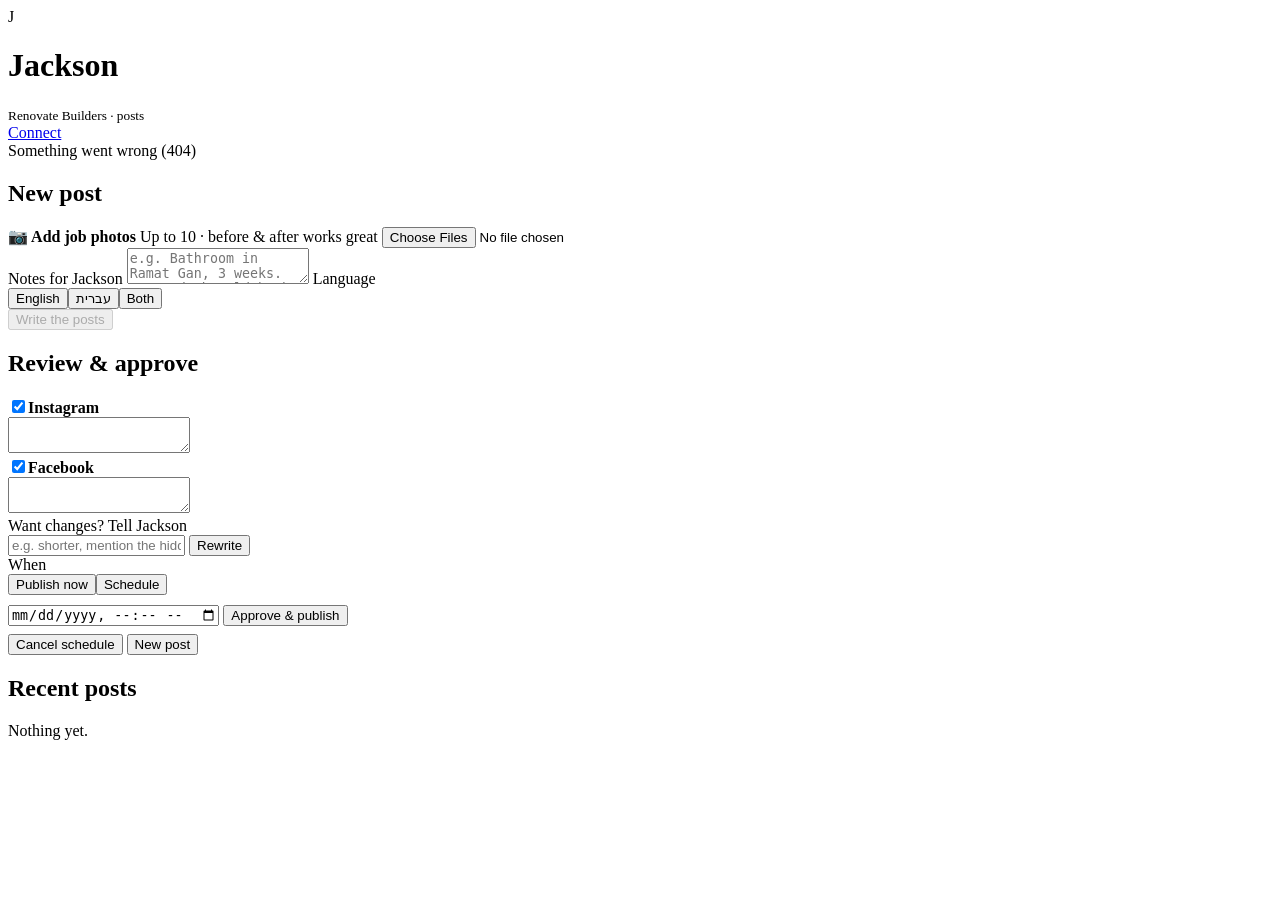
==== index.html @ 82d0ebf1 "Add files via upload" ====
<!doctype html>
<html lang="en">
<head>
<meta charset="utf-8">
<meta name="viewport" content="width=device-width, initial-scale=1, viewport-fit=cover">
<meta name="theme-color" content="#c2410c">
<title>Jackson · Posts</title>
<link rel="stylesheet" href="/static/style.css">
</head>
<body>
<header>
  <div class="logo">J</div>
  <div><h1>Jackson</h1><small>Renovate Builders · posts</small></div>
  <a class="hlink" href="/connect">Connect</a>
</header>

<main>
  <div class="card conn" id="conn"><span class="dot"></span><span class="muted">Checking connection…</span></div>

  <!-- STEP 1: new post -->
  <section class="card" id="step1">
    <h2>New post</h2>
    <label class="drop" for="files">
      <b>📷 Add job photos</b>
      <span>Up to 10 · before &amp; after works great</span>
    </label>
    <input id="files" type="file" accept="image/*" multiple class="hidden">
    <div class="thumbs" id="thumbs"></div>

    <label class="lbl" for="notes">Notes for Jackson</label>
    <textarea id="notes" dir="auto" placeholder="e.g. Bathroom in Ramat Gan, 3 weeks. Removed the old bath, walk-in shower, full waterproofing, large grey tiles, floating vanity."></textarea>

    <label class="lbl">Language</label>
    <div class="seg" id="lang">
      <button data-v="en" class="on">English</button><button data-v="he">עברית</button><button data-v="both">Both</button>
    </div>

    <button class="primary wide" id="writeBtn" disabled>Write the posts</button>
    <div id="msg1"></div>
  </section>

  <!-- STEP 2: review -->
  <section class="card hidden" id="step2">
    <h2>Review &amp; approve</h2>
    <div id="statusMsg"></div>
    <div class="thumbs" id="thumbs2"></div>
    <div id="ownerNote"></div>

    <div class="post">
      <div class="post-head"><input type="checkbox" id="on_instagram" checked><b>Instagram</b><span class="count" id="c_instagram"></span></div>
      <textarea id="t_instagram" dir="auto"></textarea>
    </div>
    <div class="post">
      <div class="post-head"><input type="checkbox" id="on_facebook" checked><b>Facebook</b><span class="count" id="c_facebook"></span></div>
      <textarea id="t_facebook" dir="auto"></textarea>
    </div>

    <div id="editArea">
      <label class="lbl" for="feedback">Want changes? Tell Jackson</label>
      <div class="row">
        <input type="text" id="feedback" dir="auto" placeholder="e.g. shorter, mention the hidden storage" style="flex:1;min-width:0">
        <button id="regenBtn">Rewrite</button>
      </div>

      <label class="lbl">When</label>
      <div class="seg" id="when">
        <button data-v="now" class="on">Publish now</button><button data-v="later">Schedule</button>
      </div>
      <input type="datetime-local" id="scheduleAt" class="hidden" style="margin-top:10px">

      <button class="primary wide" id="publishBtn">Approve &amp; publish</button>
    </div>
    <button class="wide hidden" id="unschedBtn">Cancel schedule</button>
    <button class="wide" id="newBtn" style="margin-top:8px">New post</button>
    <div id="msg2"></div>
  </section>

  <section class="card">
    <h2>Recent posts</h2>
    <div id="history"><span class="muted">Nothing yet.</span></div>
  </section>
</main>

<script>
const $ = s => document.querySelector(s);
let files = [], draft = null, lang = "en", when = "now";
const LIMITS = {instagram: 2200, facebook: 5000};
const NAMES = {instagram: "Instagram", facebook: "Facebook", setup: "Setup"};

function seg(el, cb){ el.addEventListener("click", e => {
  const b = e.target.closest("button"); if(!b) return;
  el.querySelectorAll("button").forEach(x => x.classList.toggle("on", x === b)); cb(b.dataset.v); }); }
seg($("#lang"), v => lang = v);
seg($("#when"), v => { when = v; $("#scheduleAt").classList.toggle("hidden", v !== "later");
  if (v === "later" && !$("#scheduleAt").value) { const d = new Date(Date.now() + 864e5); d.setHours(18,0,0,0);
    $("#scheduleAt").value = new Date(d - d.getTimezoneOffset()*6e4).toISOString().slice(0,16); }
  $("#publishBtn").textContent = v === "later" ? "Approve & schedule" : "Approve & publish"; });

function msg(id, parts, kind){ const box = $(id); box.innerHTML = ""; if (!parts) return;
  const el = document.createElement("div"); el.className = "msg " + kind;
  (Array.isArray(parts) ? parts : [parts]).forEach((p, i) => { if (i) el.append(document.createElement("br"));
    if (typeof p === "string") el.append(p); else { const a = document.createElement("a"); a.href = p.href; a.target = "_blank"; a.textContent = p.text; el.append(a); } });
  box.append(el); }
function busy(btn, on, label){ btn.disabled = on; if (on){ btn.dataset.label = btn.textContent; btn.innerHTML = `<span class="spinner"></span>${label}`; } else if (btn.dataset.label) btn.textContent = btn.dataset.label; }
async function api(url, opts={}){ const r = await fetch(url, opts); let d; try { d = await r.json(); } catch { d = {}; }
  if (!r.ok) throw new Error(d.detail || `Something went wrong (${r.status})`); return d; }
const post = (url, body) => api(url, {method: "POST", headers: {"Content-Type": "application/json"}, body: JSON.stringify(body || {})});

async function loadConn(){
  const box = $("#conn");
  try { const s = await api("/api/meta/status"); box.innerHTML = "";
    const dot = document.createElement("span"); dot.className = "dot " + (s.connected ? "on" : "off");
    const t = document.createElement("span");
    if (!s.connected) { t.innerHTML = 'Not connected to Instagram/Facebook yet. <a href="/connect">Connect now →</a>'; }
    else { t.textContent = `Facebook: ${s.page_name} · Instagram: ${s.instagram ? "@" + s.instagram : "not linked"}`;
      if (s.expires_in_days !== null && s.expires_in_days < 10) { t.append(` · access expires in ${s.expires_in_days} days, `);
        const a = document.createElement("a"); a.href = "/connect"; a.textContent = "reconnect"; t.append(a); } }
    box.append(dot, t);
  } catch (e) { box.textContent = e.message; }
}

$("#files").addEventListener("change", e => {
  files = [...files, ...e.target.files].slice(0, 10); e.target.value = "";
  $("#thumbs").innerHTML = ""; files.forEach(f => { const i = new Image(); i.src = URL.createObjectURL(f); $("#thumbs").append(i); });
  $("#writeBtn").disabled = !files.length;
});

function count(k){ const t = $("#t_"+k); t.style.height = "auto"; t.style.height = (t.scrollHeight + 4) + "px";
  const n = t.value.length, el = $("#c_"+k); el.textContent = `${n} / ${LIMITS[k]}`; el.classList.toggle("over", n > LIMITS[k]); }
["instagram","facebook"].forEach(k => $("#t_"+k).addEventListener("input", () => count(k)));

function fillDraft(d){
  draft = d;
  $("#thumbs2").innerHTML = "";
  for (let n = 1; n <= d.photo_count; n++){ const i = new Image(); i.src = `/photos/${d.id}/${n}`; $("#thumbs2").append(i); }
  for (const k of ["instagram","facebook"]) { $("#t_"+k).value = d.posts[k] || ""; $("#on_"+k).checked = (d.platforms || []).includes(k); }
  $("#ownerNote").innerHTML = "";
  if (d.posts.note_for_owner) { const n = document.createElement("div"); n.className = "note"; n.textContent = "💡 " + d.posts.note_for_owner; $("#ownerNote").append(n); }
  $("#step1").classList.add("hidden"); $("#step2").classList.remove("hidden"); msg("#msg2");
  const locked = ["published","scheduled","publishing"].includes(d.status);
  $("#editArea").classList.toggle("hidden", locked);
  $("#unschedBtn").classList.toggle("hidden", d.status !== "scheduled");
  document.querySelectorAll("#step2 textarea, #step2 .post-head input").forEach(x => x.disabled = locked);
  const results = d.results || {}, errors = d.errors || {};
  if (d.status === "published") {
    msg("#statusMsg", ["✔ Published", ...Object.entries(results).map(([p, url]) => url.startsWith("http") ? {href: url, text: `View on ${NAMES[p]} →`} : `${NAMES[p]}: done`)], "ok");
  } else if (d.status === "scheduled") {
    msg("#statusMsg", `✔ Scheduled for ${d.schedule_at.replace("T"," ")}. Jackson will publish it then.`, "ok");
  } else if (d.status === "publishing") {
    msg("#statusMsg", "Publishing…", "ok");
  } else if (d.status === "error") {
    const lines = Object.entries(errors).map(([p, e]) => `${NAMES[p] || p}: ${e}`);
    Object.entries(results).forEach(([p, url]) => lines.push(url.startsWith("http") ? {href: url, text: `${NAMES[p]} published ✔`} : `${NAMES[p]}: published ✔`));
    msg("#statusMsg", ["Some posts didn't go out:", ...lines, "Fix the problem and tap the button again. Jackson only retries what failed."], "err");
    $("#publishBtn").textContent = "Try again";
  } else { msg("#statusMsg"); $("#publishBtn").textContent = when === "later" ? "Approve & schedule" : "Approve & publish"; }
  requestAnimationFrame(() => ["instagram","facebook"].forEach(count));
  window.scrollTo({top: 0, behavior: "smooth"});
}

$("#writeBtn").onclick = async () => {
  const btn = $("#writeBtn"); busy(btn, true, "Jackson is looking at the photos…"); msg("#msg1");
  const fd = new FormData(); files.forEach(f => fd.append("photos", f)); fd.append("notes", $("#notes").value); fd.append("language", lang);
  try { fillDraft(await api("/api/drafts", {method: "POST", body: fd})); loadHistory(); }
  catch (e) { msg("#msg1", e.message, "err"); } finally { busy(btn, false); }
};

$("#regenBtn").onclick = async () => {
  const btn = $("#regenBtn"); busy(btn, true, "Rewriting…"); msg("#msg2");
  try { fillDraft(await post(`/api/drafts/${draft.id}/regenerate`, {feedback: $("#feedback").value})); $("#feedback").value = ""; }
  catch (e) { msg("#msg2", e.message, "err"); } finally { busy(btn, false); }
};

$("#publishBtn").onclick = async () => {
  const platforms = ["instagram","facebook"].filter(p => $("#on_"+p).checked);
  if (!platforms.length) return msg("#msg2", "Tick at least one platform.", "err");
  if (when === "later" && !$("#scheduleAt").value) return msg("#msg2", "Pick a date and time.", "err");
  const btn = $("#publishBtn"); busy(btn, true, when === "later" ? "Scheduling…" : "Publishing… (up to a minute)"); msg("#msg2");
  try {
    const d = await post(`/api/drafts/${draft.id}/publish`, {platforms, instagram: $("#t_instagram").value,
      facebook: $("#t_facebook").value, schedule_at: when === "later" ? $("#scheduleAt").value : null});
    busy(btn, false); fillDraft(d); loadHistory();
  } catch (e) { busy(btn, false); msg("#msg2", e.message, "err"); }
};

$("#unschedBtn").onclick = async () => { try { fillDraft(await post(`/api/drafts/${draft.id}/unschedule`)); loadHistory(); } catch (e) { msg("#msg2", e.message, "err"); } };

$("#newBtn").onclick = () => { files = []; draft = null; $("#thumbs").innerHTML = ""; $("#notes").value = "";
  $("#writeBtn").disabled = true; msg("#msg1"); $("#step2").classList.add("hidden"); $("#step1").classList.remove("hidden"); };

async function loadHistory(){
  try {
    const items = await api("/api/history"); const box = $("#history");
    if (!items.length) return; box.innerHTML = "";
    for (const it of items){
      const row = document.createElement("div"); row.className = "hist";
      row.innerHTML = `<img alt=""><div style="min-width:0"><span class="badge"></span> <span class="muted"></span><p dir="auto"></p></div>`;
      row.querySelector("img").src = `/photos/${it.id}/1`;
      const b = row.querySelector(".badge"); b.textContent = it.status; b.classList.add(it.status);
      row.querySelector(".muted").textContent = (it.status === "scheduled" ? it.schedule_at : it.published_at || it.created || "").replace("T", " ").slice(0, 16);
      row.querySelector("p").textContent = it.notes || it.preview;
      row.onclick = async () => fillDraft(await api(`/api/drafts/${it.id}`));
      box.append(row);
    }
  } catch {}
}
loadConn(); loadHistory();
</script>
</body>
</html>
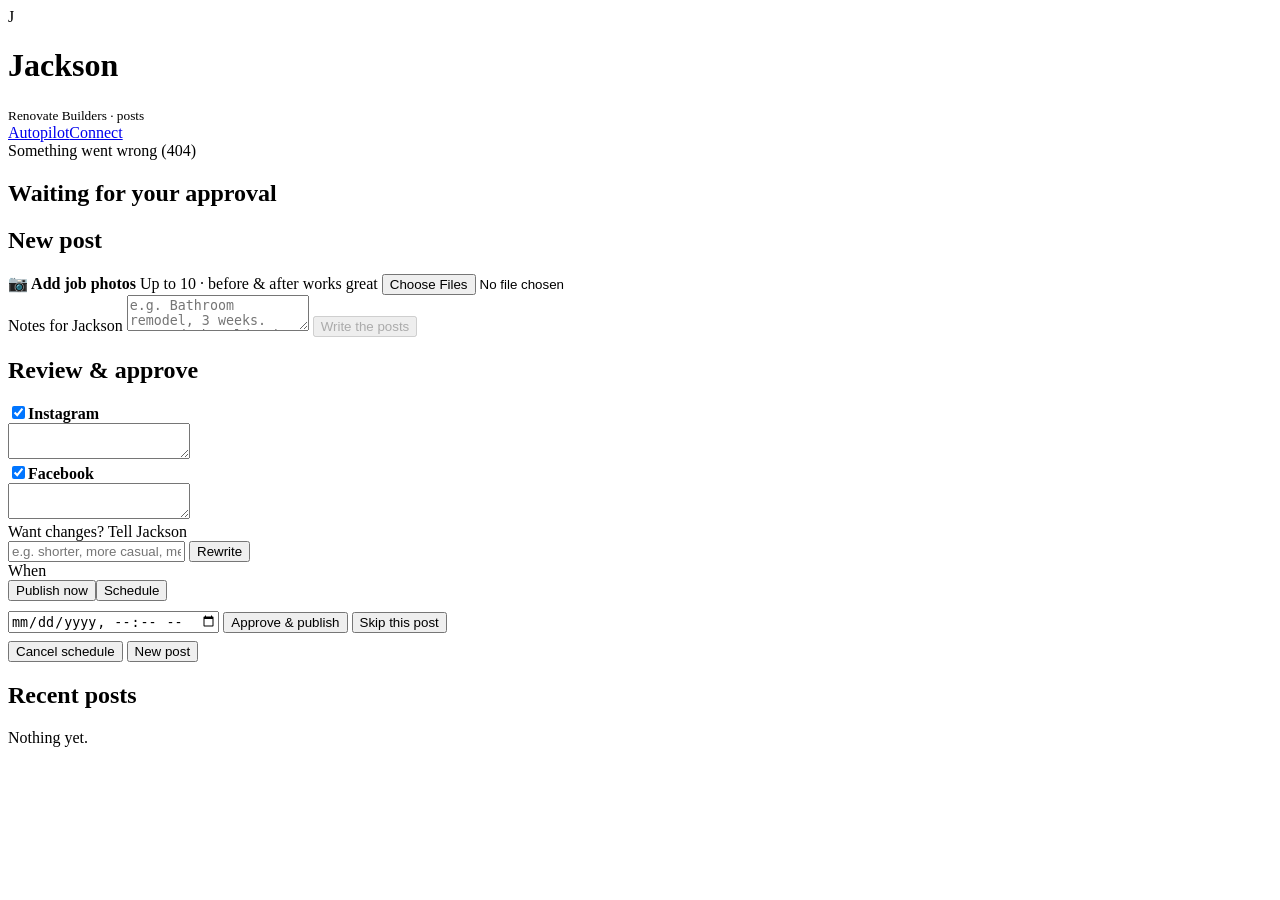
==== commit 4314e164: "Add files via upload" ====
--- a/index.html
+++ b/index.html
@@ -11,11 +11,17 @@
 <header>
   <div class="logo">J</div>
   <div><h1>Jackson</h1><small>Renovate Builders · posts</small></div>
-  <a class="hlink" href="/connect">Connect</a>
+  <nav class="hnav"><a class="hlink" href="/autopilot">Autopilot</a><a class="hlink" href="/connect">Connect</a></nav>
 </header>
 
 <main>
   <div class="card conn" id="conn"><span class="dot"></span><span class="muted">Checking connection…</span></div>
+
+  <!-- Autopilot drafts waiting for approval -->
+  <section class="card hidden" id="pending">
+    <h2>Waiting for your approval</h2>
+    <div id="pendingList"></div>
+  </section>
 
   <!-- STEP 1: new post -->
   <section class="card" id="step1">
@@ -28,12 +34,7 @@
     <div class="thumbs" id="thumbs"></div>
 
     <label class="lbl" for="notes">Notes for Jackson</label>
-    <textarea id="notes" dir="auto" placeholder="e.g. Bathroom in Ramat Gan, 3 weeks. Removed the old bath, walk-in shower, full waterproofing, large grey tiles, floating vanity."></textarea>
-
-    <label class="lbl">Language</label>
-    <div class="seg" id="lang">
-      <button data-v="en" class="on">English</button><button data-v="he">עברית</button><button data-v="both">Both</button>
-    </div>
+    <textarea id="notes" placeholder="e.g. Bathroom remodel, 3 weeks. Removed the old tub, walk-in shower, full waterproofing, large grey tiles, floating vanity."></textarea>
 
     <button class="primary wide" id="writeBtn" disabled>Write the posts</button>
     <div id="msg1"></div>
@@ -41,24 +42,24 @@
 
   <!-- STEP 2: review -->
   <section class="card hidden" id="step2">
-    <h2>Review &amp; approve</h2>
+    <h2 id="reviewTitle">Review &amp; approve</h2>
     <div id="statusMsg"></div>
     <div class="thumbs" id="thumbs2"></div>
     <div id="ownerNote"></div>
 
     <div class="post">
       <div class="post-head"><input type="checkbox" id="on_instagram" checked><b>Instagram</b><span class="count" id="c_instagram"></span></div>
-      <textarea id="t_instagram" dir="auto"></textarea>
+      <textarea id="t_instagram"></textarea>
     </div>
     <div class="post">
       <div class="post-head"><input type="checkbox" id="on_facebook" checked><b>Facebook</b><span class="count" id="c_facebook"></span></div>
-      <textarea id="t_facebook" dir="auto"></textarea>
+      <textarea id="t_facebook"></textarea>
     </div>
 
     <div id="editArea">
       <label class="lbl" for="feedback">Want changes? Tell Jackson</label>
       <div class="row">
-        <input type="text" id="feedback" dir="auto" placeholder="e.g. shorter, mention the hidden storage" style="flex:1;min-width:0">
+        <input type="text" id="feedback" placeholder="e.g. shorter, more casual, mention free quotes" style="flex:1;min-width:0">
         <button id="regenBtn">Rewrite</button>
       </div>
 
@@ -69,6 +70,7 @@
       <input type="datetime-local" id="scheduleAt" class="hidden" style="margin-top:10px">
 
       <button class="primary wide" id="publishBtn">Approve &amp; publish</button>
+      <button class="wide hidden" id="skipBtn" style="margin-top:8px">Skip this post</button>
     </div>
     <button class="wide hidden" id="unschedBtn">Cancel schedule</button>
     <button class="wide" id="newBtn" style="margin-top:8px">New post</button>
@@ -83,18 +85,22 @@
 
 <script>
 const $ = s => document.querySelector(s);
-let files = [], draft = null, lang = "en", when = "now";
+let files = [], draft = null, when = "now";
 const LIMITS = {instagram: 2200, facebook: 5000};
 const NAMES = {instagram: "Instagram", facebook: "Facebook", setup: "Setup"};
+const LABEL = {awaiting_approval: "needs approval", scheduled: "scheduled", published: "published", error: "error", draft: "draft", publishing: "publishing"};
 
 function seg(el, cb){ el.addEventListener("click", e => {
-  const b = e.target.closest("button"); if(!b) return;
-  el.querySelectorAll("button").forEach(x => x.classList.toggle("on", x === b)); cb(b.dataset.v); }); }
-seg($("#lang"), v => lang = v);
-seg($("#when"), v => { when = v; $("#scheduleAt").classList.toggle("hidden", v !== "later");
-  if (v === "later" && !$("#scheduleAt").value) { const d = new Date(Date.now() + 864e5); d.setHours(18,0,0,0);
-    $("#scheduleAt").value = new Date(d - d.getTimezoneOffset()*6e4).toISOString().slice(0,16); }
-  $("#publishBtn").textContent = v === "later" ? "Approve & schedule" : "Approve & publish"; });
+  const b = e.target.closest("button"); if(!b) return; setWhen(b.dataset.v); }); }
+function setWhen(v, value){
+  when = v; $("#when").querySelectorAll("button").forEach(x => x.classList.toggle("on", x.dataset.v === v));
+  $("#scheduleAt").classList.toggle("hidden", v !== "later");
+  if (v === "later") { if (value) $("#scheduleAt").value = value;
+    else if (!$("#scheduleAt").value) { const d = new Date(Date.now() + 864e5); d.setHours(18,0,0,0);
+      $("#scheduleAt").value = new Date(d - d.getTimezoneOffset()*6e4).toISOString().slice(0,16); } }
+  $("#publishBtn").textContent = v === "later" ? "Approve & schedule" : "Approve & publish";
+}
+seg($("#when"));
 
 function msg(id, parts, kind){ const box = $(id); box.innerHTML = ""; if (!parts) return;
   const el = document.createElement("div"); el.className = "msg " + kind;
@@ -105,17 +111,20 @@
 async function api(url, opts={}){ const r = await fetch(url, opts); let d; try { d = await r.json(); } catch { d = {}; }
   if (!r.ok) throw new Error(d.detail || `Something went wrong (${r.status})`); return d; }
 const post = (url, body) => api(url, {method: "POST", headers: {"Content-Type": "application/json"}, body: JSON.stringify(body || {})});
+const fmt = s => s ? new Date(s).toLocaleString([], {weekday: "short", day: "numeric", month: "short", hour: "2-digit", minute: "2-digit"}) : "";
 
 async function loadConn(){
   const box = $("#conn");
-  try { const s = await api("/api/meta/status"); box.innerHTML = "";
+  try { const [s, ap] = await Promise.all([api("/api/meta/status"), api("/api/autopilot")]); box.innerHTML = "";
     const dot = document.createElement("span"); dot.className = "dot " + (s.connected ? "on" : "off");
     const t = document.createElement("span");
     if (!s.connected) { t.innerHTML = 'Not connected to Instagram/Facebook yet. <a href="/connect">Connect now →</a>'; }
     else { t.textContent = `Facebook: ${s.page_name} · Instagram: ${s.instagram ? "@" + s.instagram : "not linked"}`;
       if (s.expires_in_days !== null && s.expires_in_days < 10) { t.append(` · access expires in ${s.expires_in_days} days, `);
         const a = document.createElement("a"); a.href = "/connect"; a.textContent = "reconnect"; t.append(a); } }
-    box.append(dot, t);
+    const ap_el = document.createElement("a"); ap_el.href = "/autopilot"; ap_el.className = "pill " + (ap.enabled ? "on" : "");
+    ap_el.textContent = ap.enabled ? "Autopilot on" : "Autopilot off";
+    box.append(dot, t, ap_el);
   } catch (e) { box.textContent = e.message; }
 }
 
@@ -131,8 +140,9 @@
 
 function fillDraft(d){
   draft = d;
+  $("#reviewTitle").textContent = d.origin === "autopilot" ? `Autopilot · ${d.topic || "post"}` : "Review & approve";
   $("#thumbs2").innerHTML = "";
-  for (let n = 1; n <= d.photo_count; n++){ const i = new Image(); i.src = `/photos/${d.id}/${n}`; $("#thumbs2").append(i); }
+  for (let n = 1; n <= d.photo_count; n++){ const i = new Image(); i.src = `/photos/${d.id}/${n}`; i.onclick = () => window.open(i.src, "_blank"); $("#thumbs2").append(i); }
   for (const k of ["instagram","facebook"]) { $("#t_"+k).value = d.posts[k] || ""; $("#on_"+k).checked = (d.platforms || []).includes(k); }
   $("#ownerNote").innerHTML = "";
   if (d.posts.note_for_owner) { const n = document.createElement("div"); n.className = "note"; n.textContent = "💡 " + d.posts.note_for_owner; $("#ownerNote").append(n); }
@@ -140,27 +150,33 @@
   const locked = ["published","scheduled","publishing"].includes(d.status);
   $("#editArea").classList.toggle("hidden", locked);
   $("#unschedBtn").classList.toggle("hidden", d.status !== "scheduled");
+  $("#skipBtn").classList.toggle("hidden", d.status !== "awaiting_approval");
   document.querySelectorAll("#step2 textarea, #step2 .post-head input").forEach(x => x.disabled = locked);
   const results = d.results || {}, errors = d.errors || {};
   if (d.status === "published") {
     msg("#statusMsg", ["✔ Published", ...Object.entries(results).map(([p, url]) => url.startsWith("http") ? {href: url, text: `View on ${NAMES[p]} →`} : `${NAMES[p]}: done`)], "ok");
   } else if (d.status === "scheduled") {
-    msg("#statusMsg", `✔ Scheduled for ${d.schedule_at.replace("T"," ")}. Jackson will publish it then.`, "ok");
+    msg("#statusMsg", `✔ Scheduled for ${fmt(d.schedule_at)}. Jackson will publish it then.`, "ok");
   } else if (d.status === "publishing") {
     msg("#statusMsg", "Publishing…", "ok");
+  } else if (d.status === "awaiting_approval") {
+    msg("#statusMsg", d.schedule_at && new Date(d.schedule_at) > new Date()
+      ? `Jackson prepared this for ${fmt(d.schedule_at)}. Approve it to post then, or edit it first.`
+      : "Jackson prepared this post. Approve it to publish now, or schedule it.", "ok");
+    if (d.schedule_at && new Date(d.schedule_at) > new Date()) setWhen("later", d.schedule_at); else setWhen("now");
   } else if (d.status === "error") {
     const lines = Object.entries(errors).map(([p, e]) => `${NAMES[p] || p}: ${e}`);
     Object.entries(results).forEach(([p, url]) => lines.push(url.startsWith("http") ? {href: url, text: `${NAMES[p]} published ✔`} : `${NAMES[p]}: published ✔`));
     msg("#statusMsg", ["Some posts didn't go out:", ...lines, "Fix the problem and tap the button again. Jackson only retries what failed."], "err");
-    $("#publishBtn").textContent = "Try again";
-  } else { msg("#statusMsg"); $("#publishBtn").textContent = when === "later" ? "Approve & schedule" : "Approve & publish"; }
+    setWhen("now"); $("#publishBtn").textContent = "Try again";
+  } else { msg("#statusMsg"); setWhen(when); }
   requestAnimationFrame(() => ["instagram","facebook"].forEach(count));
   window.scrollTo({top: 0, behavior: "smooth"});
 }
 
 $("#writeBtn").onclick = async () => {
   const btn = $("#writeBtn"); busy(btn, true, "Jackson is looking at the photos…"); msg("#msg1");
-  const fd = new FormData(); files.forEach(f => fd.append("photos", f)); fd.append("notes", $("#notes").value); fd.append("language", lang);
+  const fd = new FormData(); files.forEach(f => fd.append("photos", f)); fd.append("notes", $("#notes").value);
   try { fillDraft(await api("/api/drafts", {method: "POST", body: fd})); loadHistory(); }
   catch (e) { msg("#msg1", e.message, "err"); } finally { busy(btn, false); }
 };
@@ -183,28 +199,39 @@
   } catch (e) { busy(btn, false); msg("#msg2", e.message, "err"); }
 };
 
+$("#skipBtn").onclick = async () => {
+  try { await api(`/api/drafts/${draft.id}`, {method: "DELETE"}); $("#newBtn").click(); loadHistory(); }
+  catch (e) { msg("#msg2", e.message, "err"); }
+};
 $("#unschedBtn").onclick = async () => { try { fillDraft(await post(`/api/drafts/${draft.id}/unschedule`)); loadHistory(); } catch (e) { msg("#msg2", e.message, "err"); } };
 
 $("#newBtn").onclick = () => { files = []; draft = null; $("#thumbs").innerHTML = ""; $("#notes").value = "";
-  $("#writeBtn").disabled = true; msg("#msg1"); $("#step2").classList.add("hidden"); $("#step1").classList.remove("hidden"); };
-
+  $("#writeBtn").disabled = true; msg("#msg1"); $("#step2").classList.add("hidden"); $("#step1").classList.remove("hidden");
+  history.replaceState(null, "", "/"); };
+
+function row(it){
+  const r = document.createElement("div"); r.className = "hist";
+  r.innerHTML = `<img alt=""><div style="min-width:0"><span class="badge"></span> <span class="muted"></span><p></p></div>`;
+  r.querySelector("img").src = `/photos/${it.id}/1`;
+  const b = r.querySelector(".badge"); b.textContent = (it.origin === "autopilot" ? "🤖 " : "") + (LABEL[it.status] || it.status); b.classList.add(it.status);
+  r.querySelector(".muted").textContent = fmt(it.status === "published" ? it.published_at : (it.schedule_at || it.created));
+  r.querySelector("p").textContent = it.topic || it.notes || it.preview;
+  r.onclick = async () => fillDraft(await api(`/api/drafts/${it.id}`));
+  return r;
+}
 async function loadHistory(){
   try {
-    const items = await api("/api/history"); const box = $("#history");
-    if (!items.length) return; box.innerHTML = "";
-    for (const it of items){
-      const row = document.createElement("div"); row.className = "hist";
-      row.innerHTML = `<img alt=""><div style="min-width:0"><span class="badge"></span> <span class="muted"></span><p dir="auto"></p></div>`;
-      row.querySelector("img").src = `/photos/${it.id}/1`;
-      const b = row.querySelector(".badge"); b.textContent = it.status; b.classList.add(it.status);
-      row.querySelector(".muted").textContent = (it.status === "scheduled" ? it.schedule_at : it.published_at || it.created || "").replace("T", " ").slice(0, 16);
-      row.querySelector("p").textContent = it.notes || it.preview;
-      row.onclick = async () => fillDraft(await api(`/api/drafts/${it.id}`));
-      box.append(row);
-    }
+    const items = await api("/api/history");
+    const pend = items.filter(i => i.status === "awaiting_approval");
+    $("#pending").classList.toggle("hidden", !pend.length); $("#pendingList").innerHTML = ""; pend.forEach(i => $("#pendingList").append(row(i)));
+    const rest = items.filter(i => i.status !== "awaiting_approval"); const box = $("#history");
+    if (!rest.length) { box.innerHTML = '<span class="muted">Nothing yet.</span>'; return; }
+    box.innerHTML = ""; rest.forEach(i => box.append(row(i)));
   } catch {}
 }
 loadConn(); loadHistory();
+const qd = new URLSearchParams(location.search).get("draft");
+if (qd) api(`/api/drafts/${qd}`).then(fillDraft).catch(e => msg("#msg1", e.message, "err"));
 </script>
 </body>
 </html>
